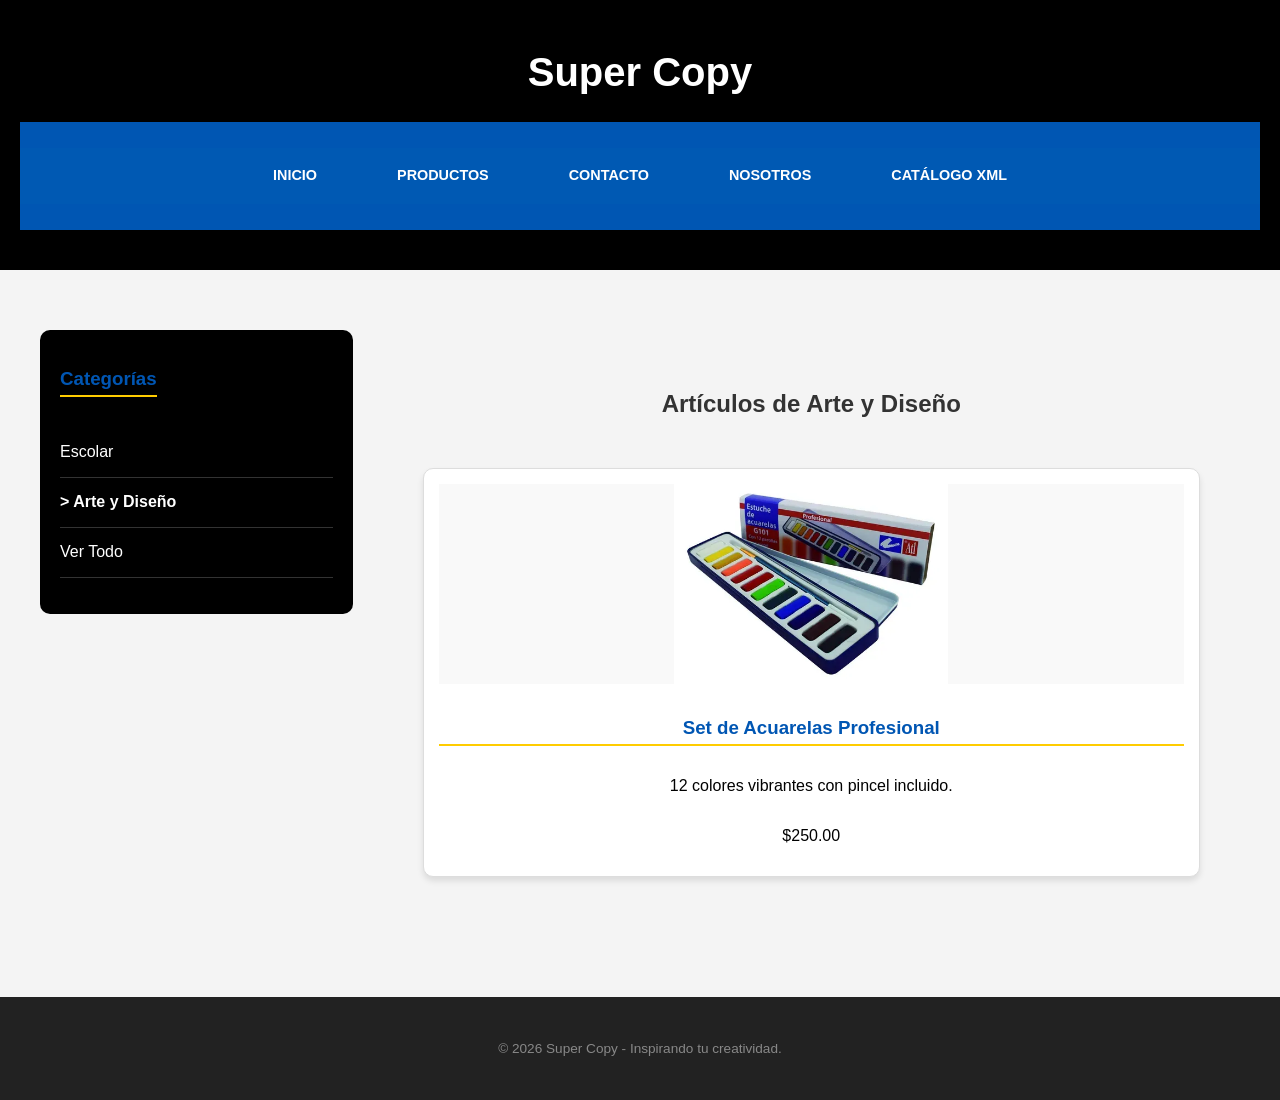
==== productos-arte.html @ 5670670f "Actualización del catálogo" ====
<!DOCTYPE html>
<html lang="es">
<head>
    <meta charset="UTF-8">
    <meta name="viewport" content="width=device-width, initial-scale=1.0">
    <title>Arte y Diseño | Super Copy</title>
    <link rel="stylesheet" href="css/estilos.css">
</head>
<body>

    <header>
        <div class="logo-contenedor">
            <h1>Super Copy</h1>
        </div>
        <nav>
            <ul>
                <li><a href="index.html">Inicio</a></li>
                <li><a href="productos.html">Productos</a></li>
                <li><a href="contacto.html">Contacto</a></li>
                <li><a href="nosotros.html">Nosotros</a></li>
                <li><a href="data/catalogo.xml" target="_blank">Catálogo XML</a></li>
            </ul>
        </nav>
    </header>

    <div class="contenedor-principal">
        <aside class="sidebar">
            <h3>Categorías</h3>
            <ul>
                <li><a href="productos-escolar.html">Escolar</a></li>
                <li><a href="productos-arte.html"><strong>> Arte y Diseño</strong></a></li>
                <li><a href="productos.html">Ver Todo</a></li>
            </ul>
        </aside>

        <main class="catalogo-productos">
            <h2>Artículos de Arte y Diseño</h2>
            <div class="grilla">
                <article class="tarjeta-producto">
                    <img src="img/acuarelas.jpg" alt="Set de Acuarelas Profesional">
                    <h3>Set de Acuarelas Profesional</h3>
                    <p class="descripcion">12 colores vibrantes con pincel incluido.</p>
                    <p class="precio">$250.00</p>
                </article>
            </div>
        </main>
    </div>

    <footer>
        <p>&copy; 2026 Super Copy - Inspirando tu creatividad.</p>
    </footer>

</body>
</html>
---- css/estilos.css ----
/* 1. Reset y Variables */
:root {
    --azul-logo: #0059b3;
    --amarillo-logo: #ffff00;
    --cian-logo: #3399ff;
    --negro-fondo: #000000;
    --blanco: #ffffff;
}

body {
    font-family: 'Segoe UI', Tahoma, Geneva, Verdana, sans-serif;
    margin: 0;
    padding: 0;
    background-color: #f4f4f4;
}

/* 2. Header y Navegación (Flexbox) */
header {
    background-color: #000;
    padding: 40px 20px; /* Más espacio arriba y abajo */
    text-align: center;
}

header p {
    color: #ccc;
    font-size: 1.1rem;
    letter-spacing: 1px;
    margin-top: 10px;
}

.logo-contenedor {
    margin-bottom: 10px;
}

.logo-principal {
    width: 180px;         /* Ajusta el ancho a tu gusto */
    height: auto;
    border-radius: 10px;  /* Suaviza las esquinas blancas si no es transparente */
    border: 2px solid var(--azul-logo); /* Opcional: un borde azul para que resalte */
    display: block;
    margin: 0 auto;
}

header h1 {
    color: #fff;
    margin-top: 10px;
    font-size: 2.5rem;
}

nav {
    background-color: #0056b3; /* Un azul más vibrante */
    padding: 10px 0;
    box-shadow: 0 4px 10px rgba(0,0,0,0.3);
}

nav ul {
    list-style: none;
    padding: 0;
    display: flex; /* Requisito: Flexbox */
    justify-content: center;
    background-color: var(--azul-logo);
    gap: 30px;
}

nav a {
    color: white;
    text-decoration: none;
    font-weight: bold;
    text-transform: uppercase;
    font-size: 0.9rem;
    transition: 0.3s;
}

nav a:hover {
    color: #ffcc00; /* Color amarillo del logo al pasar el mouse */
}

nav ul li a {
    color: var(--blanco);
    text-decoration: none;
    padding: 15px 25px;
    display: block;
    font-weight: bold;
    transition: 0.3s;
}

/* Requisito: Pseudoclase :hover */
nav ul li a:hover {
    background-color: var(--amarillo-logo);
    color: var(--negro-fondo);
}

.promocion {
    background: linear-gradient(135deg, #ffcc00, #ff9900);
    color: #000;
    text-align: center;
    padding: 20px;
    border-radius: 12px;
    font-weight: bold;
    font-size: 1.2rem;
}

footer {
    background-color: #222;
    color: #888;
    text-align: center;
    padding: 30px 20px;
    font-size: 0.85rem;
}

main {
    background-color: #f4f4f4;
    padding: 40px 20px;
}

h2 {
    text-align: center;
    color: #333;
    margin-bottom: 30px;
}

/* Contenedor de las secciones */
.seccion-info {
    max-width: 800px;
    margin: 0 auto 30px;
    background: white;
    padding: 25px;
    border-radius: 12px;
    box-shadow: 0 5px 15px rgba(0,0,0,0.05);
}

h3 {
    color: #0056b3;
    border-bottom: 2px solid #ffcc00;
    display: inline-block;
    padding-bottom: 5px;
    margin-bottom: 15px;
}

ul, ol {
    padding-left: 20px;
    line-height: 1.8;
}

.contenedor-principal {
    max-width: 1200px; /* Evita que se estire demasiado en pantallas gigantes */
    margin: 0 auto;
    padding: 40px 20px;
}

.fila-servicios {
    display: flex;
    gap: 20px; /* Espacio entre columnas */
    justify-content: space-between;
    margin-bottom: 30px;
}

.tarjeta-info {
    flex: 1; /* Hace que ambas columnas midan lo mismo y llenen el espacio */
    background: #ffffff;
    padding: 25px;
    border-radius: 10px;
    box-shadow: 0 4px 8px rgba(0,0,0,0.05);
    border-top: 5px solid #0056b3; /* Línea azul arriba para decorar */
}

/* Para que en celulares se pongan una abajo de otra */
@media (max-width: 768px) {
    .fila-servicios {
        flex-direction: column;
    }
}

/* 3. Estilo del Formulario (Modelo de Caja) */
.formulario-supercopy {
    max-width: 500px;
    margin: 40px auto; /* Requisito: Margin */
    padding: 30px;      /* Requisito: Padding */
    background-color: var(--blanco);
    border: 3px solid var(--azul-logo); /* Requisito: Border */
    border-radius: 15px;
}

.campo {
    margin-bottom: 15px;
}

.campo label {
    display: block;
    color: var(--azul-logo);
    font-weight: bold;
    margin-bottom: 5px;
}

input, select, textarea {
    width: 100%;
    padding: 10px;
    border: 1px solid #ccc;
    border-radius: 5px;
    box-sizing: border-box; /* Para que el padding no afecte el ancho */
}

/* Requisito: Pseudoclase :focus */
input:focus, textarea:focus {
    border-color: var(--cian-logo);
    outline: none;
    box-shadow: 0 0 8px var(--cian-logo);
}

/* Botón llamativo con colores del logo */
.btn-enviar {
    background-color: var(--amarillo-logo);
    color: var(--negro-fondo);
    border: 2px solid var(--negro-fondo);
    padding: 12px 20px;
    font-weight: bold;
    cursor: pointer;
    width: 100%;
    text-transform: uppercase;
    transition: 0.3s;
}

.btn-enviar:hover {
    background-color: var(--azul-logo);
    color: var(--blanco);
}

/* 4. Diseño Responsivo (Media Query) */
@media (max-width: 600px) {
    nav ul {
        flex-direction: column;
        text-align: center;
    }
    .formulario-supercopy {
        width: 90%;
    }
}

/* Estilos para la Tabla de Super Copy */
.tabla-servicios {
    width: 100%;
    border-collapse: collapse; /* Quita el espacio entre bordes */
    margin: 20px 0;
    background-color: var(--blanco);
    box-shadow: 0 4px 8px rgba(0,0,0,0.1);
}

.tabla-servicios thead {
    background-color: var(--negro-fondo);
    color: var(--amarillo-logo);
}

.tabla-servicios th, .tabla-servicios td {
    padding: 15px;
    text-align: left;
    border: 1px solid #ddd;
}

/* Requisito: Selector descendente y Hover en filas */
.tabla-servicios tbody tr:hover {
    background-color: #f1f1f1;
    border-left: 5px solid var(--azul-logo);
    cursor: default;
}

.tabla-servicios tfoot {
    font-style: italic;
    background-color: #eee;
    font-size: 0.9rem;
}

/* Layout Principal con Sidebar */
.contenedor-principal {
    display: flex;
    max-width: 1200px;
    margin: 20px auto;
    gap: 30px;
}

.sidebar {
    flex: 1;
    background-color: var(--negro-fondo);
    color: var(--amarillo-logo);
    padding: 20px;
    border-radius: 10px;
    height: fit-content;
}

.sidebar ul {
    list-style: none;
    padding: 0;
}

.sidebar ul li a {
    color: var(--blanco);
    text-decoration: none;
    display: block;
    padding: 10px 0;
    border-bottom: 1px solid #333;
}

.sidebar ul li a:hover {
    color: var(--cian-logo);
    padding-left: 10px;
}

/* Grilla de Productos */
.catalogo-productos {
    flex: 3;
}

.grilla {
display: grid;
    /* Esto crea columnas que se ajustan solas al tamaño de la pantalla */
    grid-template-columns: repeat(auto-fit, minmax(250px, 1fr)); 
    gap: 25px; /* Espacio entre cada tarjeta */
    padding: 20px;
}

/* Banner secundario con efecto visual */
.banner-secundario {
    background: linear-gradient(rgba(0,0,0,0.5), rgba(0,0,0,0.5)), url('../img/banner.jpg');
    background-size: cover;
    height: 200px;
    display: flex;
    align-items: center;
    justify-content: center;
    color: var(--amarillo-logo);
}

/* Estilos para la sección Nosotros */
.seccion-nosotros {
    max-width: 900px;
    margin: 40px auto;
    padding: 20px;
    text-align: center;
}

.historia {
    background-color: var(--blanco);
    padding: 30px;
    border-radius: 15px;
    margin-bottom: 40px;
    border-left: 8px solid var(--azul-logo);
    box-shadow: 0 4px 10px rgba(0,0,0,0.1);
}

.mision-vision-grid {
    display: flex;
    gap: 20px;
    justify-content: center;
    flex-wrap: wrap; /* Responsivo automático */
}

.tarjeta-nosotros {
    background-color: var(--negro-fondo);
    color: var(--blanco);
    padding: 30px;
    border-radius: 15px;
    flex: 1;
    min-width: 280px;
    transition: transform 0.3s ease;
    border-bottom: 5px solid var(--amarillo-logo);
}

.tarjeta-nosotros:hover {
    transform: scale(1.05); /* Efecto de zoom suave */
}

.tarjeta-nosotros .icono {
    font-size: 3rem;
    margin-bottom: 15px;
}

.tarjeta-nosotros h3 {
    color: var(--amarillo-logo);
}

.tarjeta-producto {
    background-color: #fff;
    border: 1px solid #ddd;
    border-radius: 10px;
    padding: 15px;
    text-align: center;
    display: flex;
    flex-direction: column; /* Alinea contenido hacia abajo */
    justify-content: space-between;
    box-shadow: 0 4px 6px rgba(0,0,0,0.1);
}

/* 3. Las Imágenes (Aquí es donde evitamos que se encimen) */
.tarjeta-producto img {
    width: 100%;       /* Ocupa todo el ancho de la tarjeta */
    height: 200px;      /* Altura fija para todas */
    object-fit: contain; /* Ajusta la imagen sin estirarla ni cortarla */
    margin-bottom: 15px;
    background-color: #f9f9f9; /* Fondo suave por si la imagen es pequeña */
}

.banner-secundario {
    background: linear-gradient(rgba(0,0,0,0.4), rgba(0,0,0,0.4)), url('../img/banner-creatividad.jpg');
    background-size: cover;
    background-position: center;
    height: 250px;
    display: flex;
    align-items: center;
    justify-content: center;
    color: var(--amarillo-logo);
}
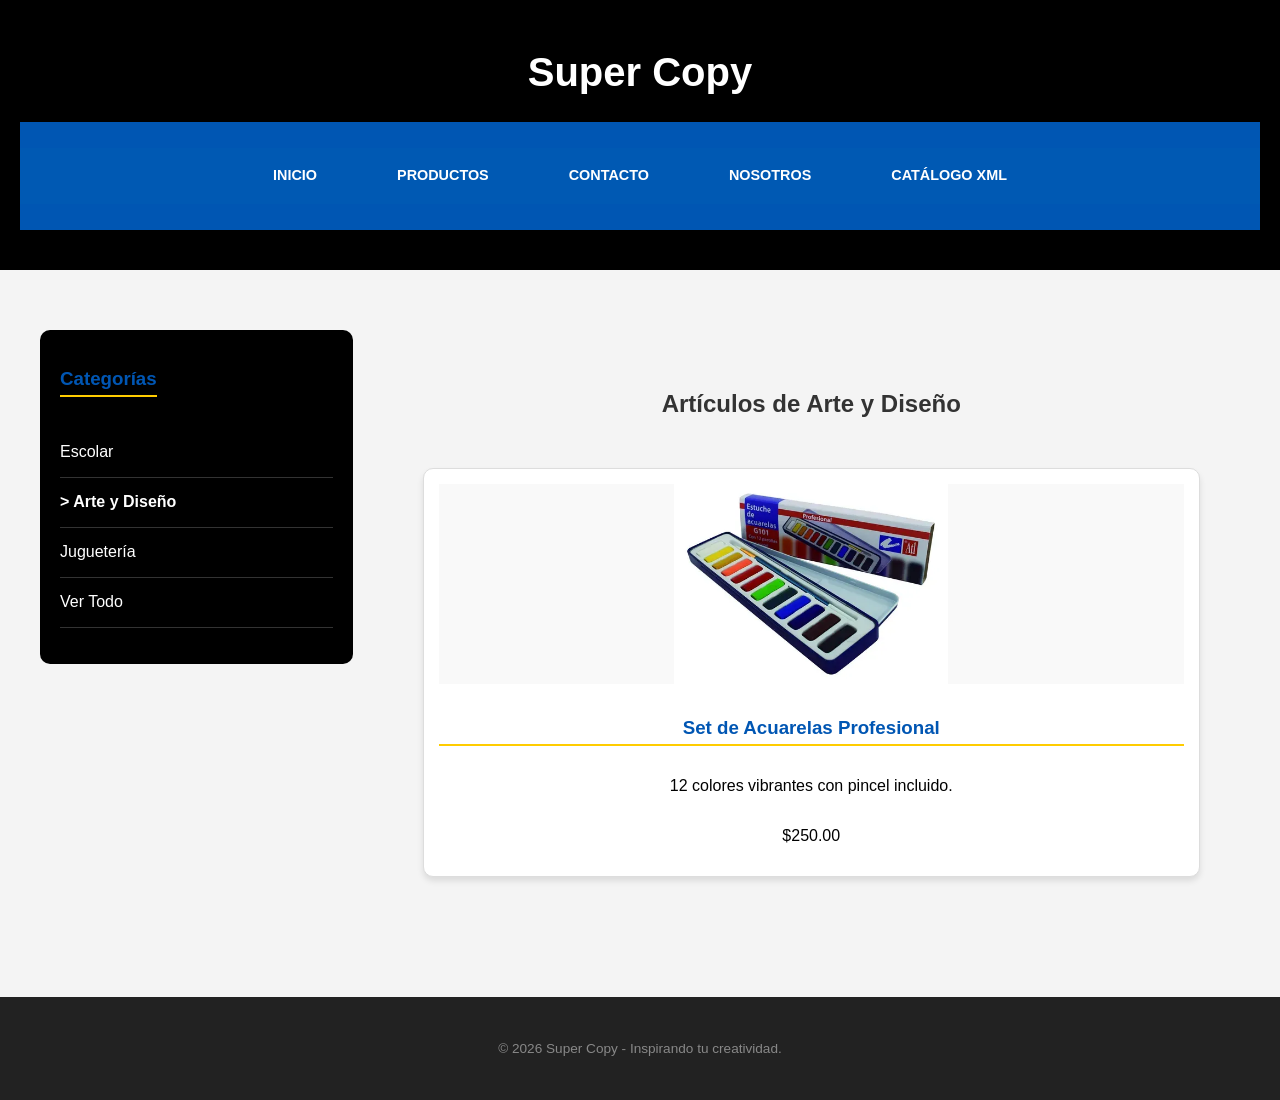
==== commit f3f6ee05: "Eliminación de error entre contenedores" ====
--- a/productos-arte.html
+++ b/productos-arte.html
@@ -29,6 +29,7 @@
             <ul>
                 <li><a href="productos-escolar.html">Escolar</a></li>
                 <li><a href="productos-arte.html"><strong>> Arte y Diseño</strong></a></li>
+                <li><a href="productos-juguetes.html">Juguetería</a></li>
                 <li><a href="productos.html">Ver Todo</a></li>
             </ul>
         </aside>
